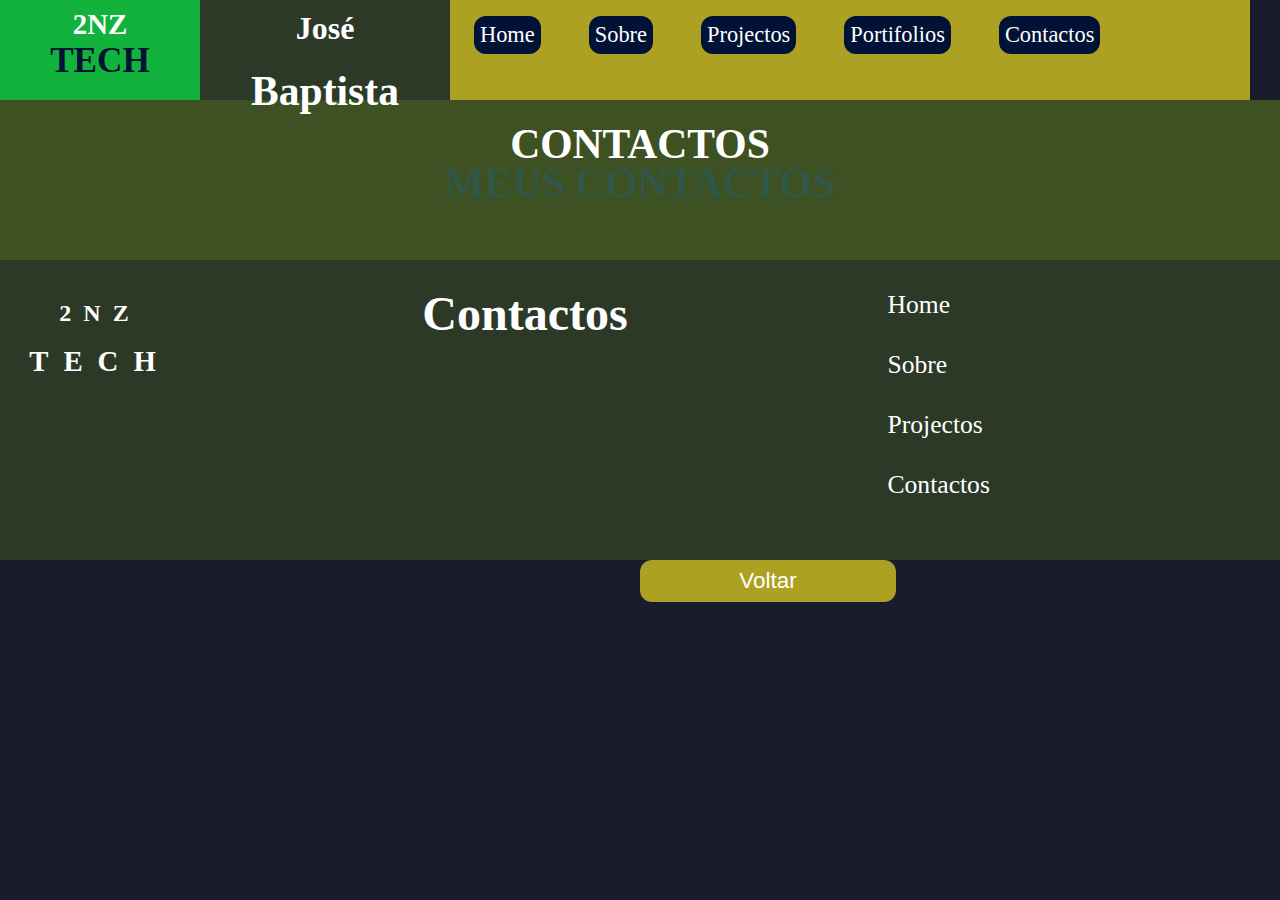
==== contacto.html @ 8315b9ff "Adicionado o projecto do site" ====
<!DOCTYPE html>
<html lang="pt-Pt">
<head>
    <meta charset="UTF-8">
    <meta name="viewport" content="width=device-width, initial-scale=1.0">
    <title>Contactos</title>
    <link rel="stylesheet" href="index.html">
    <link rel="stylesheet" href="estilo.css">
</head>
<body>
    <header class="container">
        <div class="logo">
            <h3 class="logo-1">2NZ </h3>
            <h2 class="logo-2">TECH</h2>
        </div>
        <div class="nome">
            <h4 class="nome-1"> <span>José</span></h4>
            <h2 class="nome-2"> <span>Baptista</span></h2>
        </div>
        <div class="navbar">
            <ul class="nav-ul">
                <a href="home.html">  <li>Home</li> </a>
                <a href="sobre.html">  <li>Sobre</li> </a>
                <a href="project.html">  <li>Projectos</li> </a>
                <a href="portiolio.html">  <li>Portifolios</li> </a>
                <a href="contacto.html">  <li>Contactos</li> </a>
            </ul>
        </div>
</header>
<div class="profissao">
    <div class="main-title">
        <h2> Contactos <span class="
           big-text">Meus Contactos</span>  </h2>
   </div>
   
</div>
   
    <footer>
        <aside class="footer-esquerdo">
            <h3 class="foot-1">2NZ </h3><br>
            <h2 class="foot-2">TECH</h2>
        </aside>

        <aside class="footer-center">
            <h2 class="cont">Contactos</h2>
        </aside>

        <aside class="footer-direita">
            <ul class="ul-footer">
                <a href="home.html">  <li>Home</li> </a>
                <a href="sobre.html">  <li>Sobre</li> </a>
                <a href="project.html">  <li>Projectos</li> </a>
                <a href="contacto.html">  <li>Contactos</li> </a>
            </ul>

        </aside>
    </footer>

    <a href="index.html"><button>Voltar</button></a>

    
</body>
</html>
---- estilo.css ----
*{
    margin: 0;
    padding: 0;
    box-sizing: border-box;
}

:root{
    --color-primary: #191d2b;
    --color-secondary: #27ae60;
    --color-wthite: #ffffff;
    --color-black: #000;
    --color-grey-1: #ae12;
    --color-grey-2: #aca122;
    --color-grey-3: #bea32b;
    --color-grey-4: #12b23c;
    --color-grey-5: #001235;
    --color-grey-6:#001334;
    --color-grey-7:#16294a;
    --color-grey-8:#07255a;

}

body{
    font-family: 'Times New Roman', Times, serif;
    font-size: 1rem;
    color: var(--color-wthite);
    background-color: var(--color-primary);
  
}

.container{
    display: flex
}

.logo{
    background-color: var(--color-grey-4);
    height: 100px;
    width: 200px;
    .logo-1{
        text-align: center;
        font-size: 1.8em;
        margin-top: 4%;
    }
    .logo-2{
        text-align: center;
        font-size: 2.2em;
        color: var(--color-grey-6);
    }

}

.nome{
    height: 100px;
    background-color: var(--color-grey-1);
    width: 250px;
    .nome-1{
        text-align: center;
        font-size: 2rem;
        margin-top: 4%;
    }

    .nome-2{
        text-align: center;
        span{
            font-size: 2.6rem;
        }
    }
   
}

.navbar{
    background-color: var(--color-grey-2);
    height: 100px;
    width: 800px;
}

.nav-ul{
    display: flex;
    list-style-type: none;
    a{
        text-decoration: none;
        color: var(--color-wthite);
        margin-left: 3%;
        margin-top: 2%;
        margin-right: 3%;
        font-size: 1.4rem;
        background-color: var(--color-grey-5);
        padding: 6px;
        border-radius: 12px;
    }

    a:hover{
        background-color: var(--color-grey-4);
    }

}

.profissao{
    background-color: var(--color-grey-1);
    height: 160px;

    .psico{
        font-size: 2.3rem;
        text-align: center;
        position: absolute;
        top: 30%;
        left: 10%;
        transition: all .5s ease-in-out;
        z-index: -1;
        transform: translate(-5%, 40%);
   
    }
}

.main-title{
    text-align: center;
    background-color: var(--color-grey-1);
    height: 160px;
    h2{
        position: relative;
        text-transform: uppercase;
        font-size: 2.6rem;
        padding: 20px;
        font-weight: 700px;
        .mim{
            color: var(--color-grey-4);
        }
       
    }

    .big-text{
        position: absolute;
        top: 40%;
        left: 50%;
        color: var(--color-grey-8);
        transition: all .5s ease-in-out;
        z-index: -1;
        font-size: 2.6rem;
        transform: translate(-50%, 50%);

    }  
}

/*Sectiom Sobre mim:*/
.about-container{
    display: grid;
    grid-template-columns: repeat(2, 1fr);
    padding-top: 3.5rem;
    padding-bottom: 4rem;

    /*Lodo esquerdo*/
    .left-about{
        padding-right: 5rem;
        p{
            line-height: 2rem;
            padding: 1rem;
            text-align: justify;
            text-indent: 40px;
            color: var(--color-grey-4);
        }

        h4{
            font-size: 1.8rem;
            text-align: center;
            text-transform: uppercase;
            padding-left: .6rem;
        }
    }  
}

/*Lado direito*/
.right-about{
    display: grid;
    grid-template-columns: repeat(2, 1fr);
    gap: 2rem;
    .about-item{
        border: 2px solid var(--color-grey-1);
        border-radius: 5px;
        transition: all .5s ease-in-out;
        box-shadow: 1px 4px 15px rgba(0, 0, 0, .32);
    }

    .about-item:hover{
        cursor: default;
        transform: translate(-5px);
        border: 3px solid var(--color-secondary);
        box-shadow: 1px 4px 15px rgba(0, 0, 0, .32);
    }

    .abt-text{
        padding: 1.5rem;
        display: flex;
        flex-direction: column;
    }

    .large-text{
        font-size: 3rem;
        font-weight: 700px;
        color: var(--color-secondary);
    }
    .small-text{
        padding: 2rem;
        position: relative;
        text-transform: uppercase;
        font-size: 1.4rem;
        color: var(--color-grey-2);
        letter-spacing: 2px; 
        left: 0;
        top: 85px;
        background-color: var(--color-grey-8);
        text-align: center; 
        border-radius: 12px;
    }
}

.about-stats{
    padding-bottom: 4rem;
    .stats-title{
        text-align: center;
        font-size: 2rem;
        text-transform: uppercase;
    }
}
.progress-bars{
    padding-top: 4rem;
    display: grid;
    grid-template-columns: repeat(2, 1fr);
    gap: 2rem;

    .progress-bar{
        display: flex;
        flex-direction: column;
        align-items: center;
    }
    .progress-title{
        text-transform: uppercase;
        font-weight: 500px;
        font-size: 1.5rem;
        padding-left: 14rem;
        padding: 1rem;
       

    }
    .progress-con{
        display: flex;
        flex-direction: column;
        align-items: center; 
       
        
    }
    .progress-text{
        color: var(--color-grey-4);
        padding: 1rem;
        font-size: 1.5rem;   
    }  
}

.linha-tempo{
    display: grid;
    grid-template-columns: repeat(2, 1fr);
    padding: 2rem;
    padding-bottom: 3rem;
    

    .timeline-item-icon{
        position: absolute;
        left: -27px;
        top: 0;
        background-color: var(--color-grey-8);
        width: 50px;
        height: 50px;
        border-radius: 50%;
        display: flex;
        align-items: center;
        justify-content: center;
        
    }
    .timeline-item{
        position: relative;
        padding-left: 3rem;
        border-left: 2px solid var(--color-grey-2);
    }

    img{
        font-size: 1.3rem;
    }

    .timeline-duration{
        padding: 2rem 3rem;
        background-color: var(--color-grey-7);
        border-radius: 15px;
        display: inline-block;
        font-size: 2rem;
        text-transform: uppercase;
        font-weight: 500px;
    }

    h5{
        padding: 1rem;
        text-transform: uppercase;
        font-size: 1.2rem;
        font-weight: 600px;
        .timeline-span{
            color: var(--color-grey-4);
            font-weight: 600px;
            font-size: 1.6rem;
        }
        
    }
    .timeline-p{
        color: var(--color-grey-4);
        text-align: justify;
        text-indent: 40px;
        padding: 1rem;
        line-height: 2rem;
    }

}

.stats-title{
text-align: center;
text-transform: uppercase;
font-size: 2rem;
padding-top: 4rem;
}

/* Pagina portifolio*/

/* .sec-portifolio{
    height: 800px;
    border: 2px solid red;
} */

.portifolio{
    display: grid;
    grid-template-columns: repeat(3, 1fr);
    gap: 2rem;
    margin-top: 3rem;
    border: 2px solid red;
}
.portifolio-item{
    position: relative;
    border: 2px solid yellow;

}

.imagem{
    width: 100%;
    height: 300px;
    object-fit: contain;
    border-radius: 15px;
}

.hover-item{
    width: 100%;
    height: 100vh;
    background-color: var(--color-grey-2);
    position: absolute;
    left: 0;
    right: 0;
    border-radius: 15px;
    opacity: 0; 
    transform: scale(0); 
    transition: all .5s ease-in-out;
    display: flex;
    justify-content: center;
    align-items: center;
    flex-direction: column;
    h3{
        font-size: 1.5rem;
        color: var(--color-wthite);
        margin-top: 1.5rem;
    }
    .icons{
        display: flex;
        justify-content: center;
        align-items: center;
    }
}

.projects{
    display: grid;
    grid-template-columns: repeat(3, 1fr);
    gap: 2rem;
    margin-top: 3rem;
    .project{
        position: relative;
        background-color: var(--color-grey-8);
        border-radius: 5px;
        box-shadow: 1px 1px 2px 20px rgba(0, 0, 0, .1) ;
        transition: all .5s ease-in-out;
        padding-left: 2rem;

    }
    .project:hover{
        transform: translateY(-5px);
        transition: inherit;
    }
    /* img{
        margin-top: 2rem;
        filter: grayscale(100%);
        object-fit: cover;
        transition: all .5s ease-in-out;
    }
    img:hover{
        filter: grayscale(0);
       } */

    .project-text{
        margin-top: 2rem;
        margin-bottom: 1rem;
        text-align: center;
        text-transform: uppercase;
        font-size: 1.2rem;
    }
    p{
        margin-bottom: 1rem;
        text-align: justify;
        padding: 1rem;
        line-height: 1.5rem;
        color: var(--color-grey-4);
        font-size: 1.2rem;
    }
}

h2{
    text-align: center;
    font-size: 4rem;
}

.aplicativos{
    display: grid;
    grid-template-columns: repeat(3, 1fr);
    gap: 2rem;
    padding-top: 4rem;
    .aplicativo-1{
        background-color: var(--color-grey-7);
        height: 100vh;
        
    }
    .aplicativo-2{
        background-color: var(--color-grey-7);
        height: 100vh;

    }
    .aplicativo-3{
        background-color: var(--color-grey-7);
        height: 100vh;

    }
}




main{
    display: flex;
    flex-direction: row;
    height: 400px;
    width: auto;
 
    .esquerdo{
        background-color: var(--color-grey-4);
        height: auto;
        width: 280px;
        text-align: center;
        font-size: 1.6rem;
        }
    }

    img{
        transition: all .5s ease-in-out;
        filter: grayscale(100%);  
    }
   img:hover{
    filter: grayscale(0);
   }

    .center{
        background-color: var(--color-wthite);
        height: auto;
        width: 620px;
        color: var(--color-black);
        font-size: 1.6rem;
        text-align: center;
        .p-center{
            margin-top: 5%;
            text-align: justify;
            font-size: 1.5rem;
            padding: 12px;
            text-indent: 40px;

        }
       
    }

    .direita{
        background-color: var(--color-grey-4);
        height: auto;
        width: 250px;
        font-size: 1.6rem;
        text-align: center;
        .espec{
            text-align: justify;
            padding: 8px;
        }
    }

    .direita:hover{
        background-color: var(--color-grey-2);
        color: var(--color-black) ;
        font-size: 1.2rem;
    }


footer{
    background-color: var(--color-grey-1);
    display: flex;
    flex-direction: row;
    height: 300px;
    width: 100vw;
    .footer-esquerdo{
        width: 200px;
        .foot-1{
            text-align: center;
            margin-top: 20%;
            font-size: 1.5rem;
            letter-spacing: 12px;
        }
        .foot-2{
            text-align: center;
            font-size: 1.8rem;
            letter-spacing: 15px;
        }
    }
    .footer-center{
        width: 650px;
        .cont{
            text-align: center;
            font-size: 3rem;
            margin-top: 4%;
        }
    }

    .footer-direita{
        width: 250px;
        .ul-footer{
          list-style-type: none;
          margin-left: 15%;
          a{
            text-decoration: none;
            color: var(--color-wthite);
            font-size: 1.6rem;
            margin-inline: 12%; 
            
          }

          a:hover{
            text-decoration: underline;
          }
        }   
    }
}

button{
    background-color: var(--color-grey-2);
    color: var(--color-wthite);
    border: none;
    padding: 8px;
    outline: none;
    border-radius: 12px;
    margin-left: 50%;
    margin-top: auto;
    width: 20%;
    font-size: 1.4rem;
}
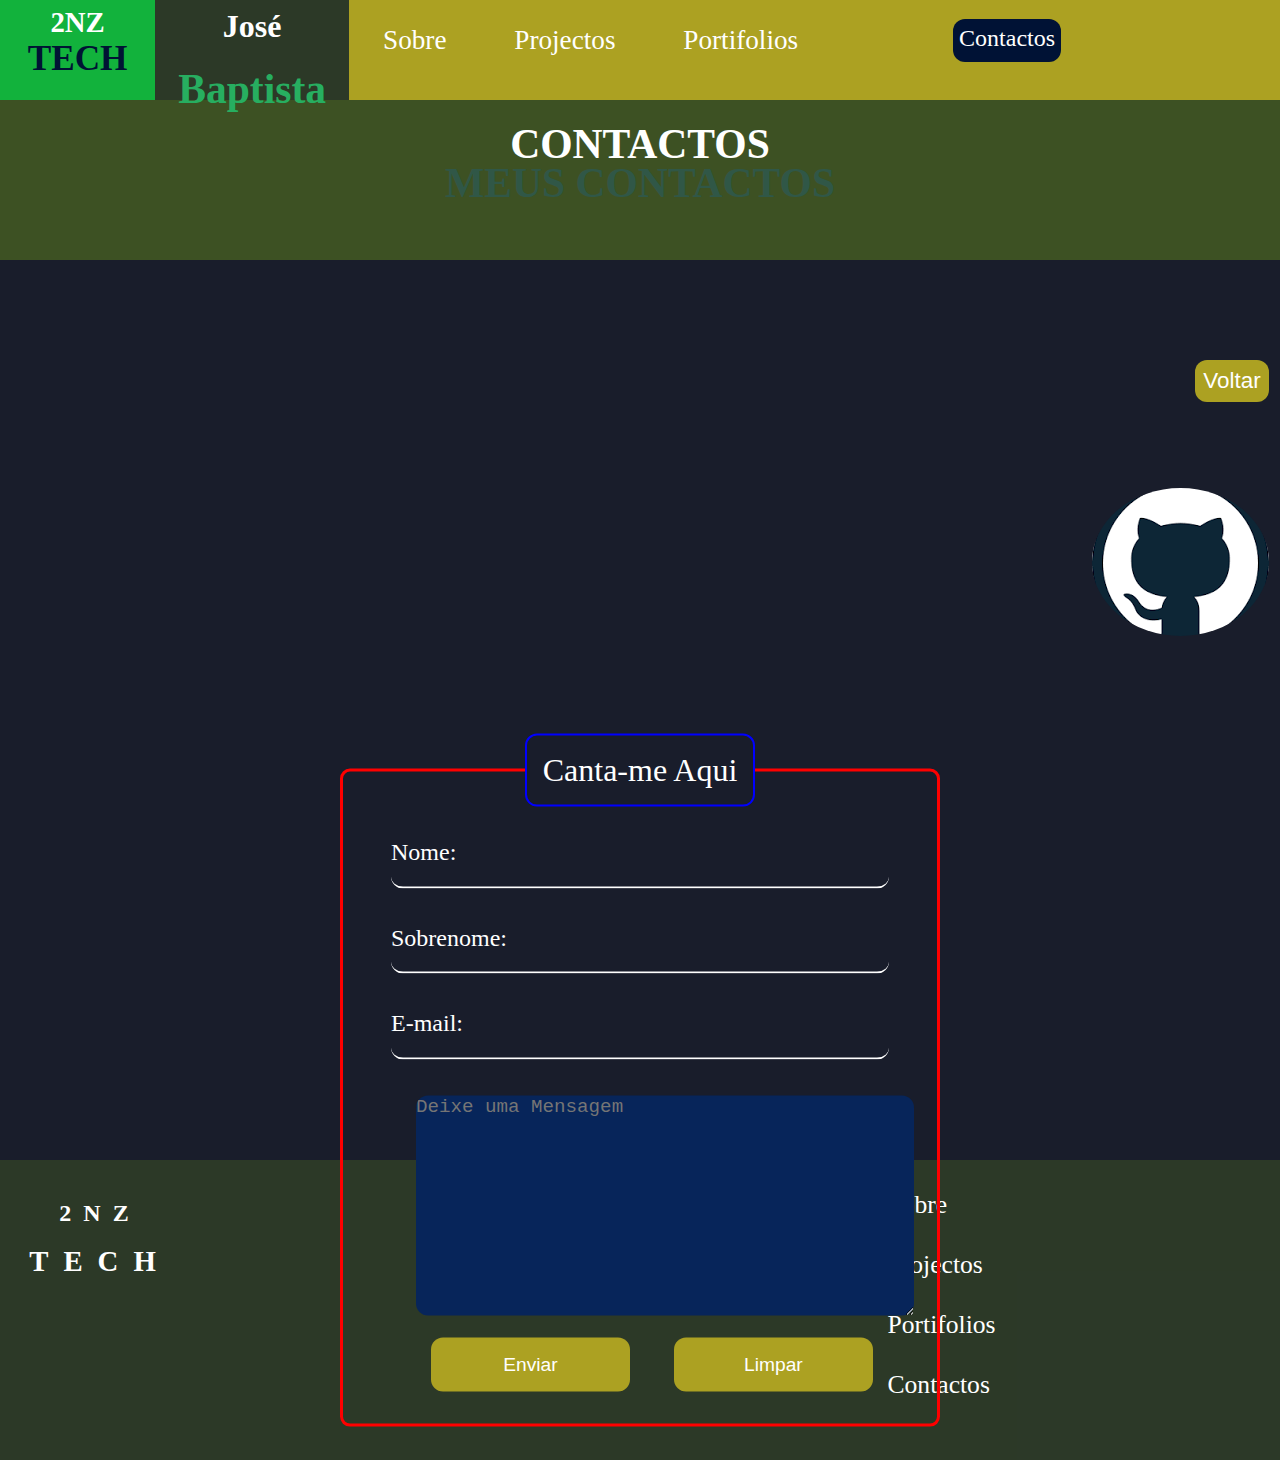
==== commit b3746fca: "Reajuste dos processos" ====
--- a/contacto.html
+++ b/contacto.html
@@ -1,63 +1,128 @@
 <!DOCTYPE html>
 <html lang="pt-Pt">
-<head>
-    <meta charset="UTF-8">
-    <meta name="viewport" content="width=device-width, initial-scale=1.0">
-    <title>Contactos</title>
-    <link rel="stylesheet" href="index.html">
-    <link rel="stylesheet" href="estilo.css">
-</head>
-<body>
-    <header class="container">
-        <div class="logo">
-            <h3 class="logo-1">2NZ </h3>
-            <h2 class="logo-2">TECH</h2>
+    <head>
+        <meta charset="UTF-8">
+        <meta name="viewport" content="width=device-width, initial-scale=1.0">
+        <title>Contactos</title>
+        <link rel="stylesheet" href="index.html">
+        <link rel="stylesheet" href="estilo.css">
+    </head>
+    <body>
+        <header class="container">
+            <div class="logo">
+                <h3 class="logo-1">2NZ </h3>
+                <h2 class="logo-2">TECH</h2>
+            </div>
+            <div class="nome">
+                <h4 class="nome-1"> <span>José</span></h4>
+                <h2 class="nome-2"> <span>Baptista</span></h2>
+            </div>
+            <div class="navbar">
+                <ul class="nav-ul">
+                    <a href="sobre.html">  <li>Sobre</li> </a>
+                    <a href="project.html">  <li>Projectos</li> </a>
+                    <a href="portifolio.html">  <li>Portifolios</li> </a>
+                    <a href="contacto.html" id="contacto">  <li>Contactos</li> </a>
+                </ul>
+            </div>
+    </header>
+    <div class="profissao">
+        <div class="main-title">
+            <h2> Contactos <span class="
+               big-text">Meus Contactos</span>  </h2>
+       </div>
+    </div>
+    
+    <section class="contacts">
+        
+        <div class="box">
+            <form action="" method="post">
+                <fieldset>
+                    <legend>Canta-me Aqui</legend>
+    
+                    <div class="inputBox">
+                        <input type="text" name="nome" id="input-item" required>
+                        <label for="nome" id="label-item">Nome:
+                            
+                        </label>
+                      
+                    </div>
+    
+                    <br><br>
+                    <div class="inputBox">
+                        <input type="text" id="input-item" name="sobrenome" id="cnome" required>
+                        <label for="sobrenome" id="label-item">Sobrenome: 
+                        </label>
+                    </div>
+                    <br><br>
+                    <div class="inputBox">
+                        <input type="email" id="input-item" name="email" id="email" required>
+                        <label for="email" id="label-item">E-mail:
+                        </label>
+                    </div>
+                    <br><br>
+                    <textarea name="text-area" id="area" cols="30" rows="10" placeholder="Deixe uma Mensagem"></textarea> <br><br>
+                            <input type="submit" id="submit" name="nome"  value="Enviar">
+                       
+                            <input type="reset" name="nome" id="submit" value="Limpar">
+    
+                </fieldset>
+            </form>
         </div>
-        <div class="nome">
-            <h4 class="nome-1"> <span>José</span></h4>
-            <h2 class="nome-2"> <span>Baptista</span></h2>
+       
+    </section>
+       
+        <footer>
+            <aside class="footer-esquerdo">
+                <h3 class="foot-1">2NZ </h3><br>
+                <h2 class="foot-2">TECH</h2>
+            </aside>
+    
+            <aside class="footer-center">
+                <h2 class="cont">Contactos</h2>
+            </aside>
+    
+            <aside class="footer-direita">
+                <ul class="ul-footer">
+                    <a href="sobre.html">  <li>Sobre</li> </a>
+                    <a href="project.html">  <li>Projectos</li> </a>
+                    <a href="portifolio.html">  <li>Portifolios</li> </a>
+                    <a href="contacto.html">  <li>Contactos</li> </a>
+                </ul>
+    
+            </aside>
+    
+            <div id="btn-voltar">
+                <a href="index.html"><button>Voltar</button></a>
+            </div>
+    
+        <div id="midia-container">
+            
+            <div class="social-midia">
+                <a href="#" target="_blank"> <img src="facebook.png" id="social" alt=""> </a>
+            </div>
+            <div class="social-midia1">
+                <a href="#" target="_blank"> <img src="whatsapp_733585 (1).png" id="social" alt=""> </a>
+            </div>
+            <div class="social-midia2">
+                <a href="https://github.com/professorbaptista/Portfolio" target="_blank"> <img src="github.png" id="social" alt=""> </a>
+            </div>
+            <div class="social-midia3">
+                <a href="#" target="_blank"> <img src="instagram.png" id="social" alt=""> </a>
+    
+                <div class="social-midia3">
+                    <a href="#" target="_blank"> <img src="youtube.png.png" id="social" alt=""> </a>
+                </div>
+            </div>
         </div>
-        <div class="navbar">
-            <ul class="nav-ul">
-                <a href="home.html">  <li>Home</li> </a>
-                <a href="sobre.html">  <li>Sobre</li> </a>
-                <a href="project.html">  <li>Projectos</li> </a>
-                <a href="portiolio.html">  <li>Portifolios</li> </a>
-                <a href="contacto.html">  <li>Contactos</li> </a>
-            </ul>
-        </div>
-</header>
-<div class="profissao">
-    <div class="main-title">
-        <h2> Contactos <span class="
-           big-text">Meus Contactos</span>  </h2>
-   </div>
-   
-</div>
-   
-    <footer>
-        <aside class="footer-esquerdo">
-            <h3 class="foot-1">2NZ </h3><br>
-            <h2 class="foot-2">TECH</h2>
-        </aside>
-
-        <aside class="footer-center">
-            <h2 class="cont">Contactos</h2>
-        </aside>
-
-        <aside class="footer-direita">
-            <ul class="ul-footer">
-                <a href="home.html">  <li>Home</li> </a>
-                <a href="sobre.html">  <li>Sobre</li> </a>
-                <a href="project.html">  <li>Projectos</li> </a>
-                <a href="contacto.html">  <li>Contactos</li> </a>
-            </ul>
-
-        </aside>
-    </footer>
-
-    <a href="index.html"><button>Voltar</button></a>
-
+       
     
-</body>
-</html>+    
+    
+        </footer>
+    
+        
+    
+        
+    </body>
+    </html>--- a/estilo.css
+++ b/estilo.css
@@ -33,13 +33,14 @@
 }
 
 .logo{
-    background-color: var(--color-grey-4);
+    background-color: var(--color-grey-4); 
     height: 100px;
     width: 200px;
     .logo-1{
         text-align: center;
         font-size: 1.8em;
         margin-top: 4%;
+      
     }
     .logo-2{
         text-align: center;
@@ -51,27 +52,31 @@
 
 .nome{
     height: 100px;
-    background-color: var(--color-grey-1);
+    background-color: var(--color-grey-1); 
     width: 250px;
+    /*Jose*/
     .nome-1{
         text-align: center;
         font-size: 2rem;
         margin-top: 4%;
     }
-
+        
+    /*Baptista*/
     .nome-2{
         text-align: center;
         span{
             font-size: 2.6rem;
+            color: var(--color-secondary);
+        
         }
     }
    
 }
-
+   /*MENU PRINCIPAL*/
 .navbar{
     background-color: var(--color-grey-2);
     height: 100px;
-    width: 800px;
+    width: 1200px;
 }
 
 .nav-ul{
@@ -83,14 +88,33 @@
         margin-left: 3%;
         margin-top: 2%;
         margin-right: 3%;
-        font-size: 1.4rem;
-        background-color: var(--color-grey-5);
+        font-size: 1.7rem;
         padding: 6px;
         border-radius: 12px;
     }
 
     a:hover{
+        text-decoration: underline;
+        transition: all .5s ease-in;
+        color: var(--color-black);
+        font-size: 1.2rem;
+        text-transform: uppercase;
+    }
+        /* Contact Button*/
+    #contacto{
+        text-decoration: none;
+        color: var(--color-wthite);
+        font-size: 1.5rem;
+        /* padding: 6px; */
+        border-radius: 12px;
+        background-color: var(--color-grey-5);
+        margin-left: 13%;
+    }
+    #contacto:hover{
         background-color: var(--color-grey-4);
+        font-size: 1.2rem;
+        padding: 4px;
+        transition: all .5s ease-in-out;
     }
 
 }
@@ -152,11 +176,12 @@
     .left-about{
         padding-right: 5rem;
         p{
-            line-height: 2rem;
+            line-height: 2.5rem;
             padding: 1rem;
             text-align: justify;
             text-indent: 40px;
             color: var(--color-grey-4);
+            font-size: 1.5rem;
         }
 
         h4{
@@ -206,7 +231,7 @@
         color: var(--color-grey-2);
         letter-spacing: 2px; 
         left: 0;
-        top: 85px;
+        top: 50px;
         background-color: var(--color-grey-8);
         text-align: center; 
         border-radius: 12px;
@@ -224,7 +249,7 @@
 .progress-bars{
     padding-top: 4rem;
     display: grid;
-    grid-template-columns: repeat(2, 1fr);
+    grid-template-columns: repeat(3, 1fr);
     gap: 2rem;
 
     .progress-bar{
@@ -232,6 +257,14 @@
         flex-direction: column;
         align-items: center;
     }
+
+    .progress-icons{
+        display: grid;
+        grid-template-columns: repeat(2, 1fr);
+        padding-top: 1rem;
+        margin-left: 6rem;
+    }
+
     .progress-title{
         text-transform: uppercase;
         font-weight: 500px;
@@ -305,6 +338,9 @@
             font-weight: 600px;
             font-size: 1.6rem;
         }
+    h5>p{
+        font-size: 1.5rem;
+    }
         
     }
     .timeline-p{
@@ -325,11 +361,6 @@
 }
 
 /* Pagina portifolio*/
-
-/* .sec-portifolio{
-    height: 800px;
-    border: 2px solid red;
-} */
 
 .portifolio{
     display: grid;
@@ -378,6 +409,10 @@
     }
 }
 
+
+/* Pagina Projectos
+Estilização da pagina*/
+
 .projects{
     display: grid;
     grid-template-columns: repeat(3, 1fr);
@@ -396,15 +431,6 @@
         transform: translateY(-5px);
         transition: inherit;
     }
-    /* img{
-        margin-top: 2rem;
-        filter: grayscale(100%);
-        object-fit: cover;
-        transition: all .5s ease-in-out;
-    }
-    img:hover{
-        filter: grayscale(0);
-       } */
 
     .project-text{
         margin-top: 2rem;
@@ -426,6 +452,14 @@
 h2{
     text-align: center;
     font-size: 4rem;
+}
+.p-1{
+    text-align: justify;
+    padding: 1.9rem;
+    text-indent: 40px;
+    line-height: 2rem;
+    font-size: 1.5rem;
+    
 }
 
 .aplicativos{
@@ -450,6 +484,107 @@
     }
 }
 
+/*CODIGO CSS DO PROJECTO 1*/
+
+
+
+
+/*Pagina contactos*/
+.contacts{
+    height: 900px;
+}
+
+.box{
+    position: absolute;
+    top: 120%;
+    left: 50%;
+    transform: translate(-50%, -50%);
+
+    #input-item{
+        border-radius: 12px;
+        font-weight: bolder;
+        font-size: 1.2rem;
+        width: 100%;
+        padding: .8rem;
+        border: none;
+        outline: none;
+        color: var(--color-wthite);
+        background: none;
+        border-bottom: 2px solid var(--color-wthite);
+           
+        }
+        #input-item:focus~#label-item, #input-item:valid~#label-item{
+            top: -20px;
+            font-size: 18px;
+            color: var(--color-grey-4);
+        }
+    }
+
+    .inputBox{
+        position: relative;
+    }
+    #label-item{
+        position: absolute;
+        top: 0%;
+        left: 0%; 
+        transition: all .5s ease;
+        pointer-events: none;
+        font-size: 1.5rem;
+        color: var(--color-wthite);
+    }
+    
+    .left-contact{
+        display: grid;
+        grid-template-columns: repeat(2, 1fr);
+    }
+
+/* .contact-item{
+    display: flex;
+    align-items: center;
+    justify-content: space-between;
+}  */
+
+fieldset{
+    border: 3px solid red;
+    width: 600px;
+    padding: 2rem 3rem;
+    border-radius: 10px;
+    
+    legend{
+        border: 2px solid blue;
+        padding: 1rem;
+        text-align: center;
+        font-size: 2rem;
+        border-radius: 12px;
+
+    }
+    #area{
+        width: 100%;
+        height: auto;
+        border: none;
+        outline: none;
+        color: var(--color-wthite);
+        font-size: 1.2rem;
+        margin-left: 5%;
+        background-color: var(--color-grey-8);
+        border-radius: 12px;
+    }
+    #submit{
+        background-color: var(--color-grey-2);
+        padding: 1rem;
+        width: 40%;
+        border-radius: 12px;
+        border: none;
+        outline: none;
+        cursor: pointer;
+        font-size: 1.2rem;
+        color: var(--color-wthite);
+        margin-left: 8%;
+    }
+}
+
+
+
 
 
 
@@ -457,7 +592,8 @@
     display: flex;
     flex-direction: row;
     height: 400px;
-    width: auto;
+    width: 100%;
+    position: relative;
  
     .esquerdo{
         background-color: var(--color-grey-4);
@@ -479,7 +615,7 @@
     .center{
         background-color: var(--color-wthite);
         height: auto;
-        width: 620px;
+        width: 780px;
         color: var(--color-black);
         font-size: 1.6rem;
         text-align: center;
@@ -497,7 +633,7 @@
     .direita{
         background-color: var(--color-grey-4);
         height: auto;
-        width: 250px;
+        width: 350px;
         font-size: 1.6rem;
         text-align: center;
         .espec{
@@ -562,6 +698,14 @@
     }
 }
 
+#btn-voltar{
+    position: fixed;
+    padding: 3rem;
+    right: 0;
+    bottom: 50%;
+   
+}
+
 button{
     background-color: var(--color-grey-2);
     color: var(--color-wthite);
@@ -571,15 +715,46 @@
     border-radius: 12px;
     margin-left: 50%;
     margin-top: auto;
-    width: 20%;
+    width: 100%;
     font-size: 1.4rem;
-}
-
-
-
-
-
-
-
-
-
+    cursor: pointer;
+}
+
+button:hover{
+    transition: all .5s ease-in-out;
+    transform: translate(-12px);
+    font-size: .8rem;
+    background-color: var(--color-grey-4);
+    text-transform: uppercase;
+}
+
+/*ICON DAS REDES SOCIAIS FACEBOOK E OUTROS*/
+#midia-container{
+    display: flex;
+    flex-direction: column;
+    position: fixed;
+    right: 1%;
+    top: 50%;
+}
+
+#social{
+    margin: 1%;
+    border-radius: 50%;
+    filter: grayscale(0);
+}
+
+#social:hover{
+    transition: all .5s ease-in;
+    transform: scale3d(1);
+ 
+    
+}
+
+
+
+
+
+
+
+
+
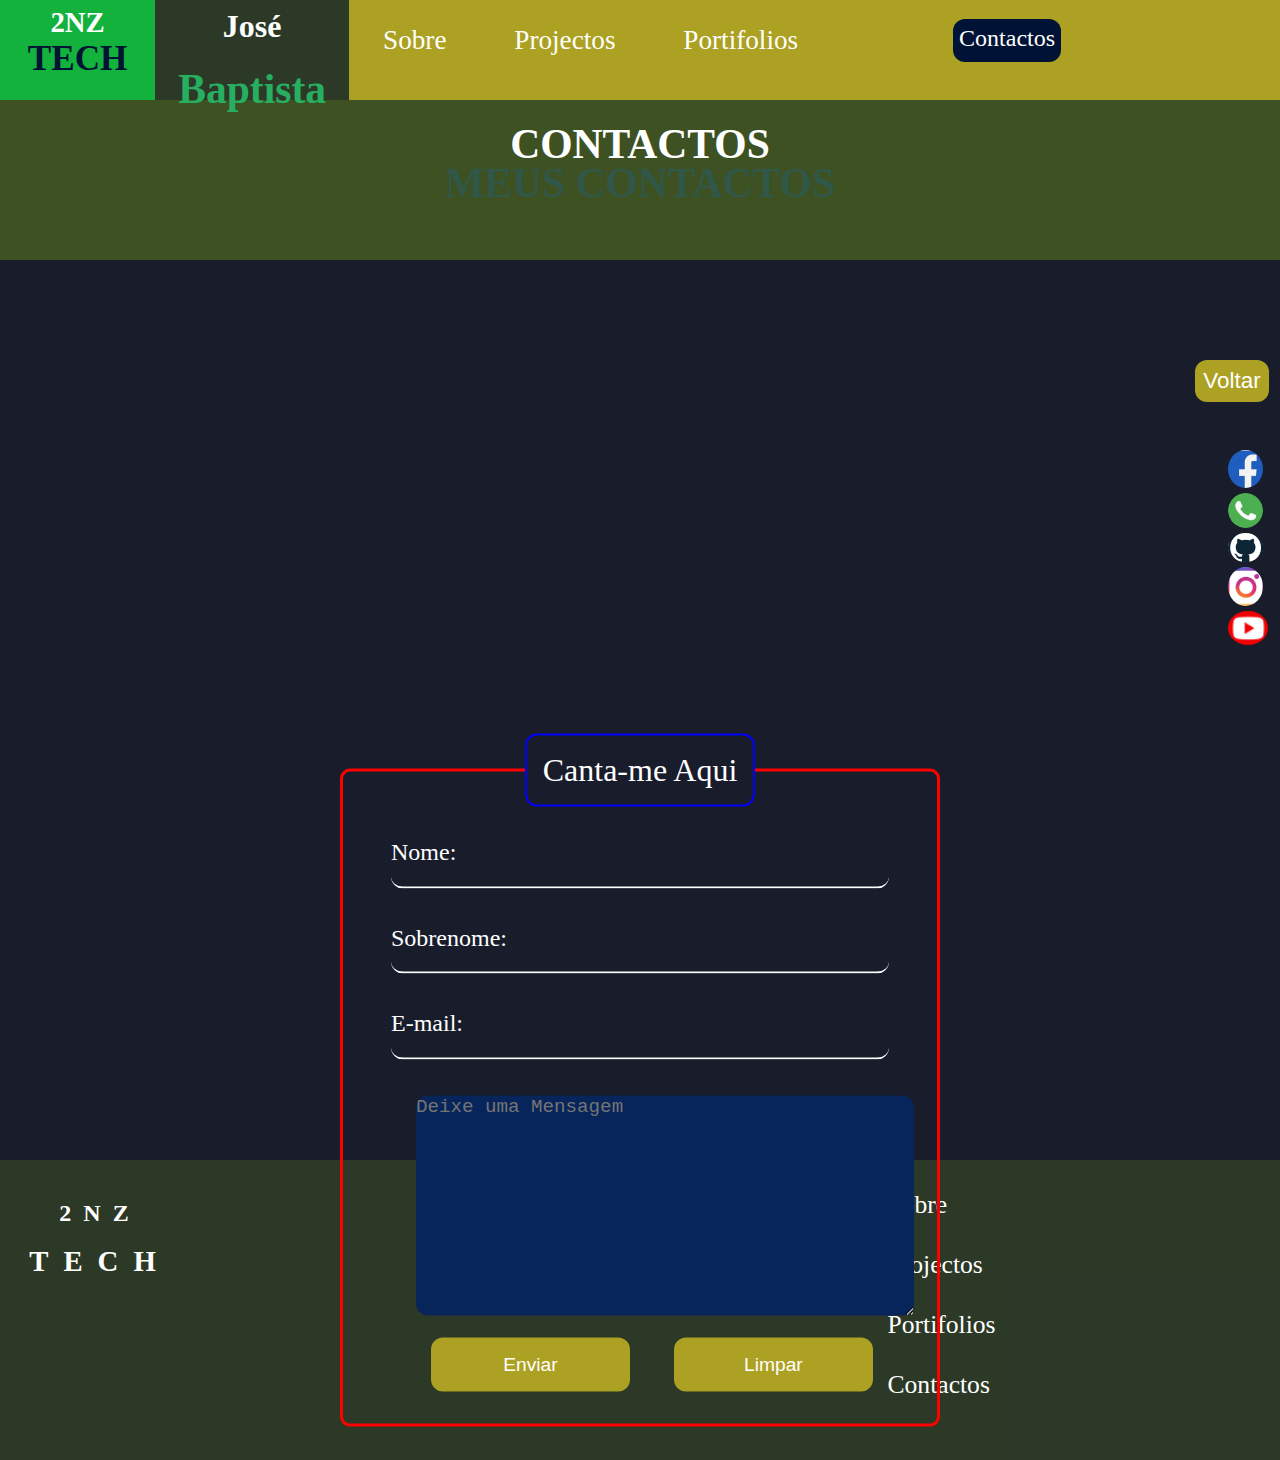
==== commit 84f51e00: "Update contacto.html" ====
--- a/contacto.html
+++ b/contacto.html
@@ -45,9 +45,7 @@
                         <label for="nome" id="label-item">Nome:
                             
                         </label>
-                      
                     </div>
-    
                     <br><br>
                     <div class="inputBox">
                         <input type="text" id="input-item" name="sobrenome" id="cnome" required>
@@ -65,11 +63,9 @@
                             <input type="submit" id="submit" name="nome"  value="Enviar">
                        
                             <input type="reset" name="nome" id="submit" value="Limpar">
-    
                 </fieldset>
             </form>
         </div>
-       
     </section>
        
         <footer>
@@ -77,11 +73,9 @@
                 <h3 class="foot-1">2NZ </h3><br>
                 <h2 class="foot-2">TECH</h2>
             </aside>
-    
             <aside class="footer-center">
                 <h2 class="cont">Contactos</h2>
             </aside>
-    
             <aside class="footer-direita">
                 <ul class="ul-footer">
                     <a href="sobre.html">  <li>Sobre</li> </a>
@@ -115,14 +109,6 @@
                 </div>
             </div>
         </div>
-       
-    
-    
-    
-        </footer>
-    
-        
-    
-        
+        </footer> 
     </body>
-    </html>+    </html>
